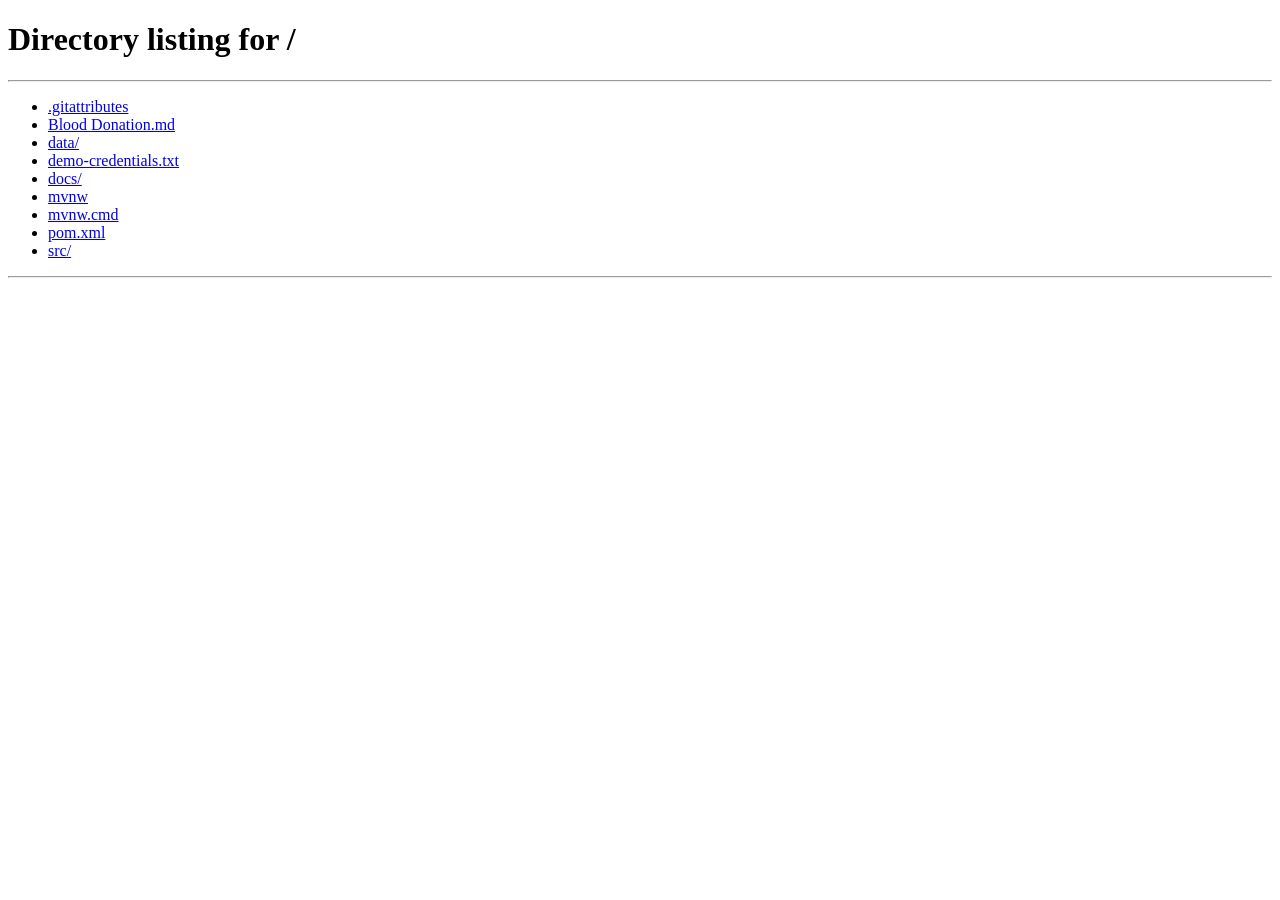
==== src/main/resources/templates/donor-dashboard.html @ 2c57389e "Final deployment of the project" ====
<!DOCTYPE html>
<html xmlns:th="http://www.thymeleaf.org">
<head>
    <title>Donor Dashboard</title>
    <link href="https://cdn.jsdelivr.net/npm/bootstrap@5.3.0/dist/css/bootstrap.min.css" rel="stylesheet">
    <link rel="stylesheet" href="https://cdn.jsdelivr.net/npm/bootstrap-icons@1.11.1/font/bootstrap-icons.css">
</head>
<body>
    <nav class="navbar navbar-dark bg-danger">
        <div class="container-fluid">
            <a class="navbar-brand" href="#"><i class="bi bi-droplet-fill me-2"></i>Blood Donation System</a>
            <div class="d-flex align-items-center">
                <span class="navbar-text text-white me-3">Donor Portal - Welcome <span id="donorNameLabel"></span></span>
                <a class="btn btn-sm btn-outline-light" href="#" onclick="logout()"><i class="bi bi-box-arrow-right me-1"></i>Logout</a>
            </div>
        </div>
    </nav>
    <div class="container mt-5">
        <div class="row align-items-center mb-4">
            <div class="col-md-6">
                <h2>Available Camps</h2>
            </div>
            <div class="col-md-6 text-md-end">
                <button class="btn btn-outline-info me-2" onclick="checkEligibility()"><i class="bi bi-clipboard-check me-1"></i>Check Eligibility</button>
                <button class="btn btn-outline-danger me-2" onclick="viewHistory()"><i class="bi bi-clock-history me-1"></i>View Donation History</button>
                <button class="btn btn-danger" data-bs-toggle="modal" data-bs-target="#donateModal"><i class="bi bi-heart-pulse me-1"></i>Donate Blood</button>
            </div>
        </div>

        <table class="table table-striped table-hover shadow-sm rounded">
            <thead class="table-dark">
                <tr>
                    <th>Camp Name</th>
                    <th>Location</th>
                    <th>Date</th>
                    <th>Status</th>
                    <th>Action</th>
                </tr>
            </thead>
            <tbody id="campTableBody">
            </tbody>
        </table>
    </div>

    <!-- History Modal -->
    <div class="modal fade" id="historyModal" tabindex="-1">
        <div class="modal-dialog">
            <div class="modal-content">
                <div class="modal-header">
                    <h5 class="modal-title">Past Donations</h5>
                    <button type="button" class="btn-close" data-bs-dismiss="modal"></button>
                </div>
                <div class="modal-body">
                    <ul class="list-group" id="historyList"></ul>
                </div>
            </div>
        </div>
    </div>

    <!-- Donate Modal -->
    <div class="modal fade" id="donateModal" tabindex="-1">
        <div class="modal-dialog">
            <div class="modal-content border-danger">
                <div class="modal-header bg-danger text-white">
                    <h5 class="modal-title"><i class="bi bi-heart-pulse me-2"></i>Record Donation</h5>
                    <button type="button" class="btn-close btn-close-white" data-bs-dismiss="modal"></button>
                </div>
                <div class="modal-body">
                    <form onsubmit="handleDonate(event)">
                        <div class="mb-3">
                            <label class="form-label">Select Camp you attended</label>
                            <select class="form-select" id="campSelect" required>
                                <option value="">Loading camps...</option>
                            </select>
                        </div>
                        <div class="mb-3">
                            <label class="form-label">Units Donated (Pints)</label>
                            <input type="number" class="form-control" id="quantityInput" value="1.0" step="0.5" min="0.5" max="2.0" required>
                        </div>
                        <button type="submit" class="btn btn-danger w-100">Submit Record</button>
                    </form>
                </div>
            </div>
        </div>
    </div>

    <script src="https://cdn.jsdelivr.net/npm/bootstrap@5.3.0/dist/js/bootstrap.bundle.min.js"></script>
    <script>
        let token = localStorage.getItem('token');
        let currentDonorId = localStorage.getItem('userId');
        let donorName = localStorage.getItem('userName');

        if (!token || !currentDonorId) {
            window.location.href = '/';
        }
        document.getElementById('donorNameLabel').textContent = donorName || '';

        // Load Camps
        function loadCamps() {
            fetch('/api/camps?size=100', {
                headers: { 'Authorization': 'Bearer ' + token }
            })
                .then(res => {
                    if (!res.ok) throw new Error('Failed to load camps');
                    return res.json();
                })
                .then(data => {
                    const tbody = document.getElementById('campTableBody');
                    const select = document.getElementById('campSelect');
                    tbody.innerHTML = ''; select.innerHTML = '<option value="">Select Camp</option>';

                    const camps = data.content || data;
                    camps.forEach(camp => {
                        tbody.innerHTML += `
                            <tr>
                                <td>${camp.name}</td>
                                <td>${camp.location}</td>
                                <td>${camp.date}</td>
                                <td><span class="badge bg-success">${camp.status}</span></td>
                                <td><button class="btn btn-sm btn-outline-danger" onclick="registerForCamp('${camp.campId}')"><i class="bi bi-file-earmark-person me-1"></i>Register for Camp</button></td>
                            </tr>
                        `;
                        select.innerHTML += `<option value="${camp.campId}">${camp.name} (${camp.date})</option>`;
                    });
                }).catch(err => console.error(err));
        }
        loadCamps();

        function registerForCamp(campId) {
            fetch('/api/donors/register-camp', {
                method: 'POST',
                headers: {
                    'Content-Type': 'application/json',
                    'Authorization': 'Bearer ' + token
                },
                body: JSON.stringify({ donorId: currentDonorId, campId: campId })
            }).then(res => {
                if (!res.ok) throw new Error('Registration failed');
                return res.text();
            }).then(msg => alert(msg)).catch(err => alert(err.message));
        }

        function handleDonate(event) {
            event.preventDefault();
            const campId = document.getElementById('campSelect').value;
            const quantity = document.getElementById('quantityInput').value;

            fetch('/api/donors/donate', {
                method: 'POST',
                headers: {
                    'Content-Type': 'application/json',
                    'Authorization': 'Bearer ' + token
                },
                body: JSON.stringify({ donorId: currentDonorId, campId: campId, quantity: quantity })
            }).then(res => {
                if (!res.ok) throw new Error('Donation recording failed');
                return res.text();
            }).then(msg => {
                alert(msg);
                bootstrap.Modal.getInstance(document.getElementById('donateModal')).hide();
            }).catch(err => alert(err.message));
        }

        function viewHistory() {
            fetch('/api/donors/' + currentDonorId + '/donations', {
                headers: { 'Authorization': 'Bearer ' + token }
            })
                .then(res => {
                    if (!res.ok) throw new Error('Failed to load history');
                    return res.json();
                })
                .then(donations => {
                    const list = document.getElementById('historyList');
                    list.innerHTML = '';
                    if (donations.length === 0) list.innerHTML = '<li class="list-group-item">No donations on record.</li>';

                    donations.forEach(d => {
                        list.innerHTML += `<li class="list-group-item d-flex justify-content-between align-items-center">
                            Donated ${d.quantity} unit(s) of ${d.bloodType}
                            <span class="badge bg-secondary rounded-pill">${d.donationDate}</span>
                        </li>`;
                    });
                    new bootstrap.Modal(document.getElementById('historyModal')).show();
                }).catch(err => alert(err.message));
        }

        function checkEligibility() {
            fetch('/api/donors/' + currentDonorId + '/eligibility', {
                headers: { 'Authorization': 'Bearer ' + token }
            })
            .then(res => res.json())
            .then(eligible => {
                if (eligible) {
                    alert('You are ELIGIBLE to donate blood.');
                } else {
                    alert('You are NOT eligible to donate at this time. (Age or 90-day rule)');
                }
            }).catch(err => alert(err.message));
        }

        function logout() {
            localStorage.clear();
            window.location.href = '/';
        }
    </script>
</body>
</html>
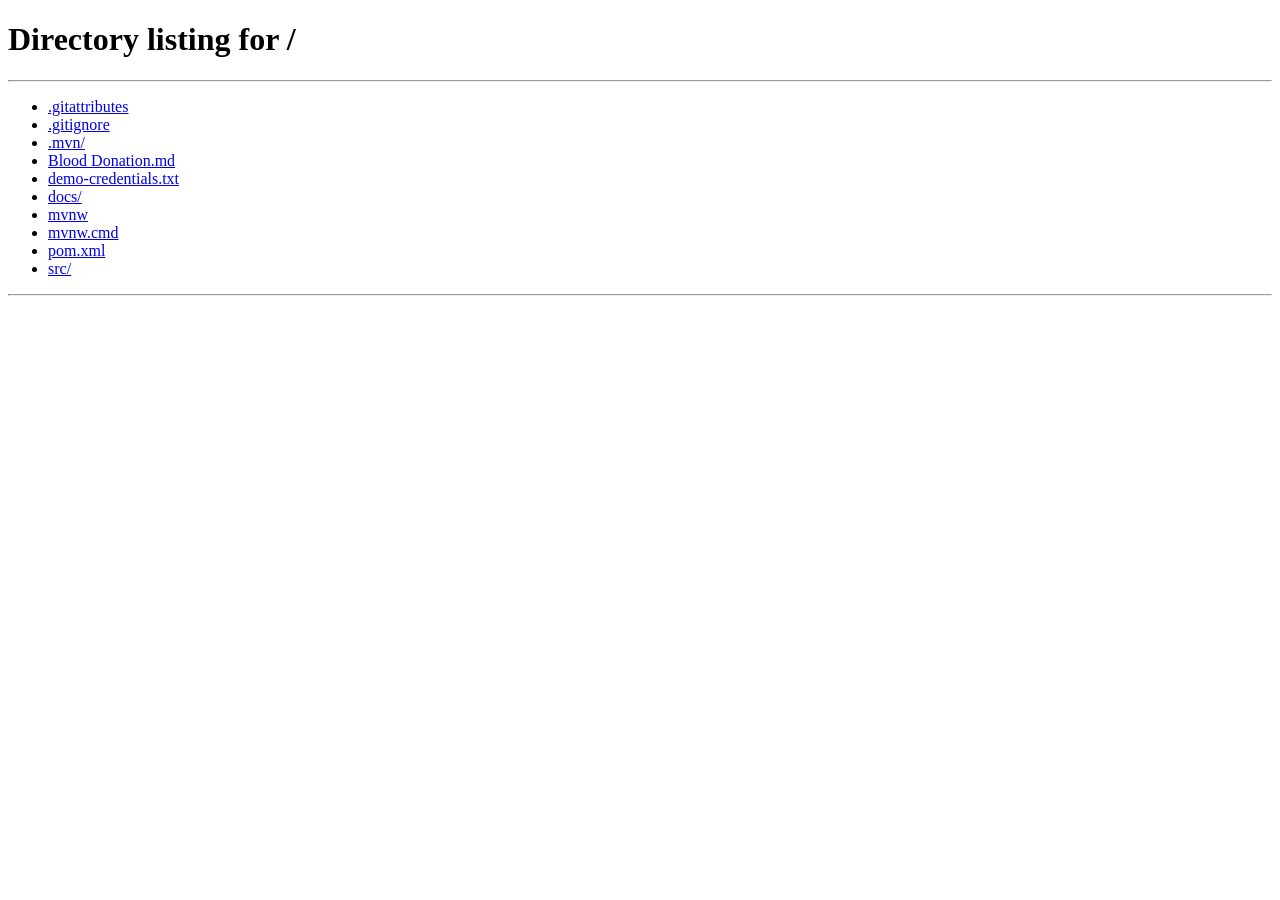
==== commit a6f7b94a: "fix local setup and demo data" ====
--- a/src/main/resources/templates/donor-dashboard.html
+++ b/src/main/resources/templates/donor-dashboard.html
@@ -1,6 +1,9 @@
 <!DOCTYPE html>
 <html xmlns:th="http://www.thymeleaf.org">
 <head>
+    <meta name="viewport" content="width=device-width, initial-scale=1">
+    <link rel="icon" href="data:image/svg+xml,%3Csvg xmlns='http://www.w3.org/2000/svg' viewBox='0 0 32 32'%3E%3Cpath fill='%23c94c5d' d='M16 2C12 9 5 15 5 21a11 11 0 0 0 22 0C27 15 20 9 16 2Z'/%3E%3C/svg%3E">
+    <style>table { display: block; overflow-x: auto; } .modal-body { overflow-x: auto; } @media(max-width:600px) { .navbar-brand { font-size:1rem; } }</style>
     <title>Donor Dashboard</title>
     <link href="https://cdn.jsdelivr.net/npm/bootstrap@5.3.0/dist/css/bootstrap.min.css" rel="stylesheet">
     <link rel="stylesheet" href="https://cdn.jsdelivr.net/npm/bootstrap-icons@1.11.1/font/bootstrap-icons.css">
@@ -203,5 +206,15 @@
             window.location.href = '/';
         }
     </script>
+    <script>
+        document.querySelectorAll('label').forEach(label => {
+            const input = label.nextElementSibling;
+            if (input && input.id) label.htmlFor = input.id;
+        });
+        document.querySelectorAll('input[type=password]').forEach(input => {
+            input.autocomplete = input.id.includes('reg') ? 'new-password' : 'current-password';
+        });
+        document.querySelectorAll('input[type=email]').forEach(input => input.autocomplete = 'email');
+    </script>
 </body>
 </html>
